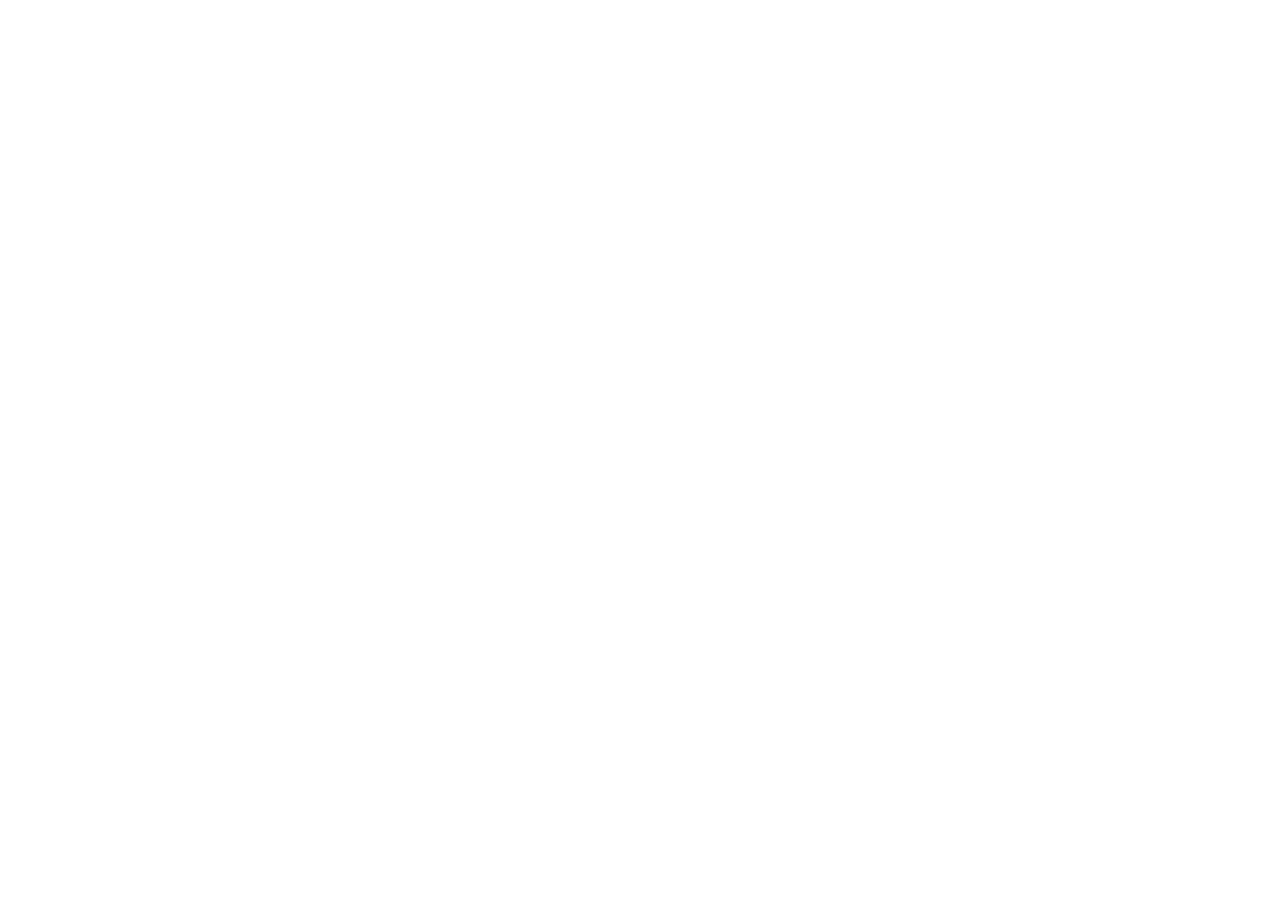
==== projects/connect-four/index.html @ 5d19617a "init; dom content loaded" ====
<!DOCTYPE html>

<html lang="en">

    <head>
        <meta charset="UTF-8">
        <title>Connect Four</title>
        <link rel="stylesheet" type="text/css" href="styles.css"/>
        <script src="app.js"></script>
    </head>

    <body>
    </body>

</html>
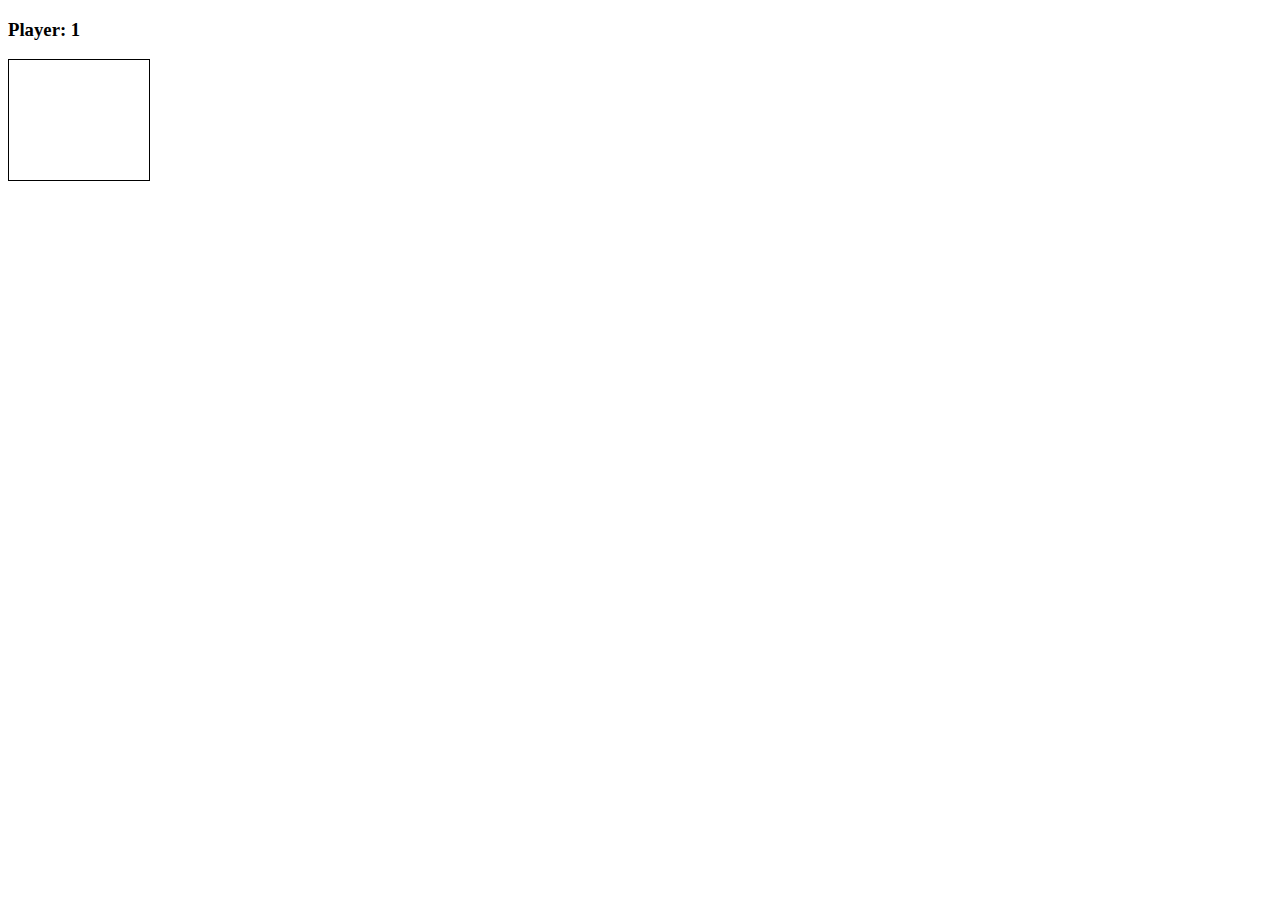
==== commit b65a1282: "waste" ====
--- a/projects/connect-four/index.html
+++ b/projects/connect-four/index.html
@@ -10,6 +10,64 @@
     </head>
 
     <body>
+        <h3>
+            Player:
+            <span id="current-player">1</span>
+        </h3>
+
+        <h3 id="result"></h3> 
+
+        <div class="grid">
+            <div></div>
+            <div></div>
+            <div></div>
+            <div></div>
+            <div></div>
+            <div></div>
+            <div></div>
+            <div></div>
+            <div></div>
+            <div></div>
+            <div></div>
+            <div></div>
+            <div></div>
+            <div></div>
+            <div></div>
+            <div></div>
+            <div></div>
+            <div></div>
+            <div></div>
+            <div></div>
+            <div></div>
+            <div></div>
+            <div></div>
+            <div></div>
+            <div></div>
+            <div></div>
+            <div></div>
+            <div></div>
+            <div></div>
+            <div></div>
+            <div></div>
+            <div></div>
+            <div></div>
+            <div></div>
+            <div></div>
+            <div></div>
+            <div></div>
+            <div></div>
+            <div></div>
+            <div></div>
+            <div></div>
+            <div></div>
+            <div class="taken"></div>
+            <div class="taken"></div>
+            <div class="taken"></div>
+            <div class="taken"></div>
+            <div class="taken"></div>
+            <div class="taken"></div>
+            <div class="taken"></div>
+        </div>
     </body>
 
 </html>--- a/projects/connect-four/styles.css
+++ b/projects/connect-four/styles.css
@@ -0,0 +1,22 @@
+.grid{
+    border: 1px solid black;
+    height: 120px;
+    width: 140px;
+    display: flex;
+    flex-wrap: wrap;
+}
+
+.grid div{
+    height: 20px;
+    width: 20px;
+}
+
+.player-one{
+    background-color: red;
+    border-radius: 10px;
+}
+
+.player-two{
+    background-color: blue;
+    border-radius: 10px;
+}